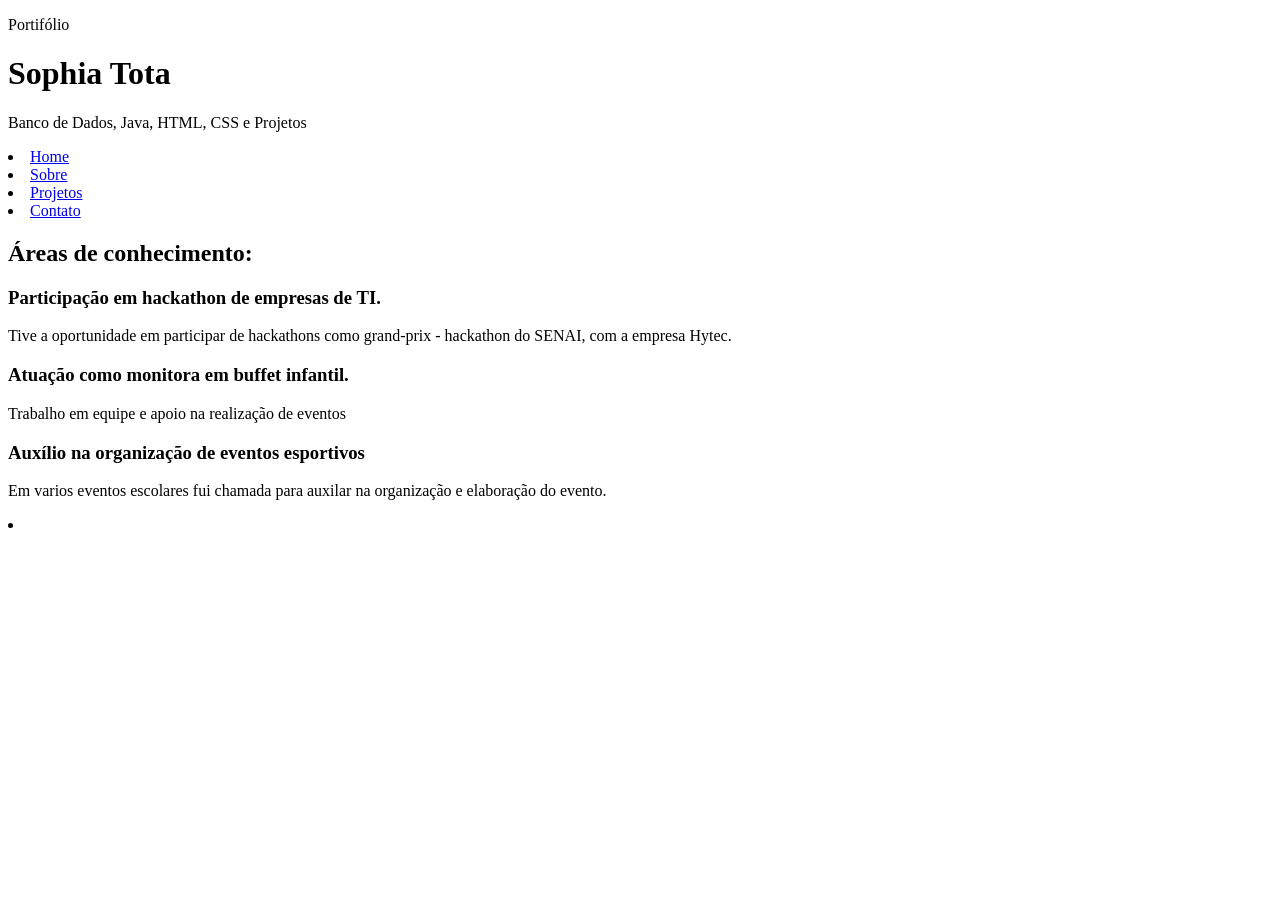
==== index.html @ 2dcf6cf9 "Atualização da página inicial do site" ====
<!DOCTYPE html>
<html lang="pt-br">
<head>
    <meta charset="UTF-8">
    <meta name="viewport" content="width=device-width, initial-scale=1.0">
    <title>Sophia Tota | Portifólio</title>
    <link rel="stylesheet=" href="./style/style.css">
</head>
<body>
    
    <header class="cabecalho">
        <div class="container">
            <p class="etiqueta">Portifólio</p>

            <h1>Sophia Tota</h1>

            <p class="subtitulo">
                Banco de Dados, Java, HTML, CSS e Projetos
            </p>

            <nav class="menu-principal">
                <li><a class="menu-link" href="index.html">Home</a></li>
                <li><a class="menu-link" href="./pages/sobre.html">Sobre</a></li>
                <li><a class="menu-link" href="./pages/projetos.html">Projetos</a></li>
                <li><a class="menu-link" href="./pages/contato.html">Contato</a></li>
            </nav>
        </div>
    </header>

    <main>
        <section class="secao">
            <div class="container">
                <h2 class="titulo-secao">Áreas de conhecimento:</h2>

                <div class="grade-cards">
                    <article class="card">
                        <h3>Participação em hackathon de empresas de TI.</h3>
                        <p>
                            Tive a oportunidade em participar de hackathons como grand-prix - 
                            hackathon do SENAI, com a empresa Hytec.
                        </p>
                    </article>

                    <article class="card">
                        <h3>Atuação como monitora em buffet infantil.</h3>
                        <p>
                            Trabalho em equipe e apoio na realização de eventos
                        </p>
                    </article>

                    <article class="card">
                        <h3>Auxílio na organização de eventos esportivos</h3>
                        <p>
                            Em varios eventos escolares fui chamada para auxilar na organização
                            e elaboração do evento. 
                        </p>
                    </article>

                    <li></li>



                </div>
            </div>
        </section>
    </main>

</body>
</html>
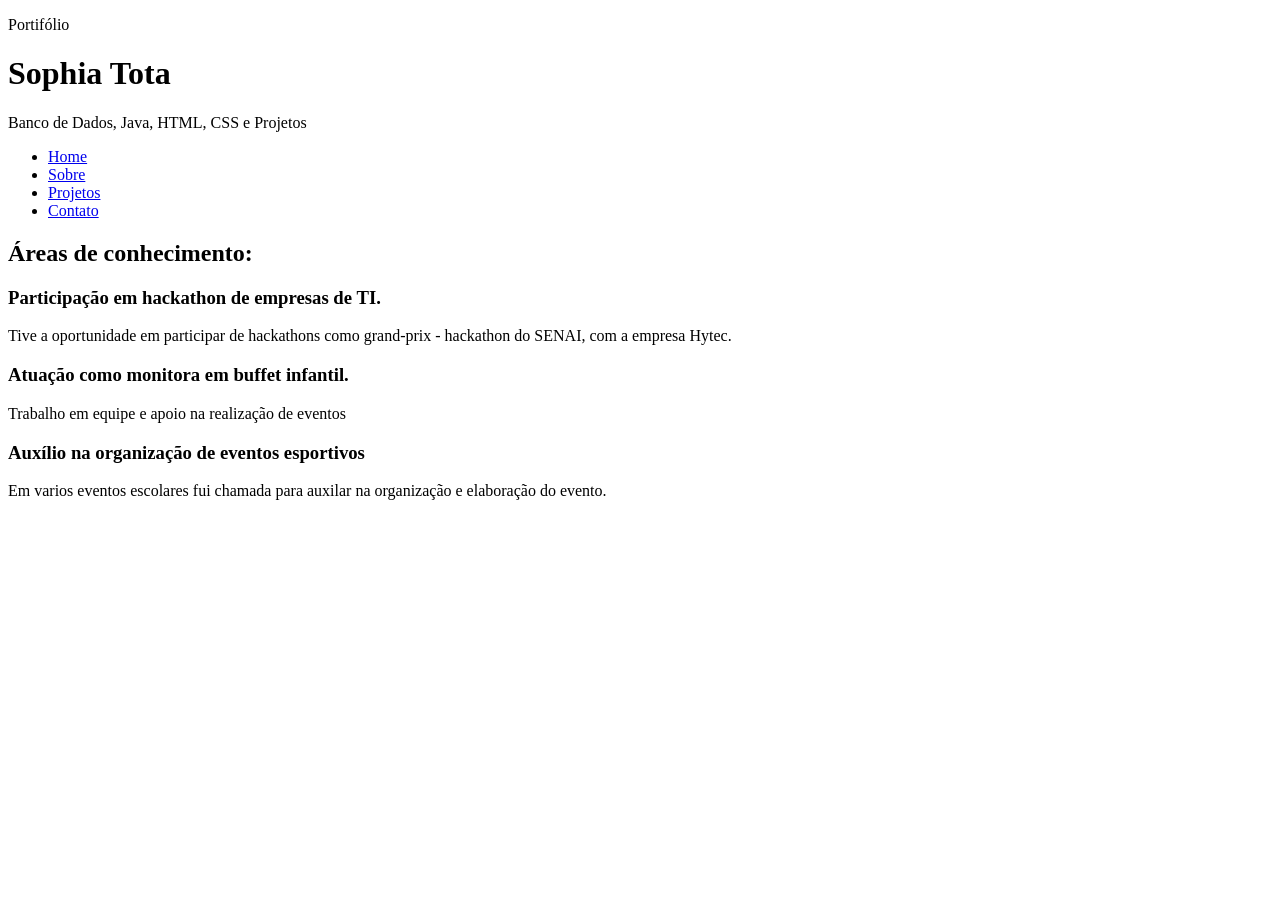
==== commit 4c022b14: "Estilização do header" ====
--- a/index.html
+++ b/index.html
@@ -4,7 +4,8 @@
     <meta charset="UTF-8">
     <meta name="viewport" content="width=device-width, initial-scale=1.0">
     <title>Sophia Tota | Portifólio</title>
-    <link rel="stylesheet=" href="./style/style.css">
+
+    <link rel="stylesheet" href="./style/style.css">
 </head>
 <body>
     
@@ -19,10 +20,12 @@
             </p>
 
             <nav class="menu-principal">
-                <li><a class="menu-link" href="index.html">Home</a></li>
-                <li><a class="menu-link" href="./pages/sobre.html">Sobre</a></li>
-                <li><a class="menu-link" href="./pages/projetos.html">Projetos</a></li>
-                <li><a class="menu-link" href="./pages/contato.html">Contato</a></li>
+                    <ul class="menu-lista">
+                    <li><a class="menu-link" href="index.html">Home</a></li>
+                    <li><a class="menu-link" href="./pages/sobre.html">Sobre</a></li>
+                    <li><a class="menu-link" href="./pages/projetos.html">Projetos</a></li>
+                    <li><a class="menu-link" href="./pages/contato.html">Contato</a></li>
+                </ul>
             </nav>
         </div>
     </header>
@@ -56,10 +59,6 @@
                         </p>
                     </article>
 
-                    <li></li>
-
-
-
                 </div>
             </div>
         </section>
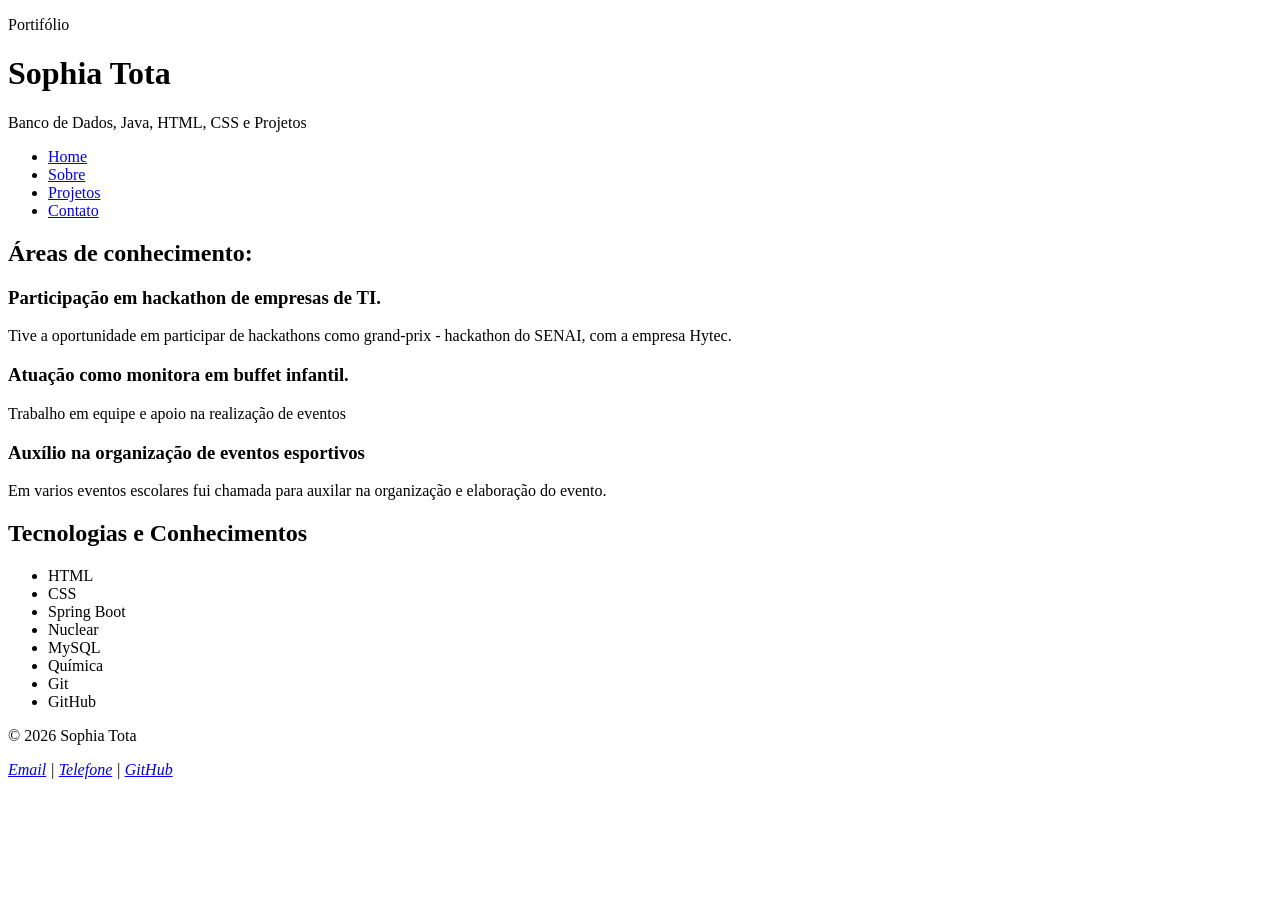
==== commit 37eaa8ee: "Adição e estilização do footer" ====
--- a/index.html
+++ b/index.html
@@ -62,7 +62,38 @@
                 </div>
             </div>
         </section>
+        <section class="secao secao-tecnologias">
+            <div class="container">
+                <h2 class="titulo-secao">Tecnologias e Conhecimentos</h2>
+                <ul class="lista-tecnologias">
+                    <li>HTML</li>
+                    <li>CSS</li>
+                    <li>Spring Boot</li>
+                    <li>Nuclear</li>
+                    <li>MySQL</li>
+                    <li>Química</li>
+                    <li>Git</li>
+                    <li>GitHub</li>
+                </ul>
+            </div>
+        </section>
     </main>
+    <footer class="rodape">
+        <div class="container">
+            <p>&copy; 2026 Sophia Tota </p>
+
+            <address>
+                <a href="sophia.ttota@gmail">Email</a>
+                <span> | </span>
+                <a href="tel+5515991891791">Telefone</a>
+                <span> | </span>
+                <a href="https://github.com/sophiatota" target="_blank">GitHub</a>
+
+            </address>
+
+        </div>
+
+    </footer>
 
 </body>
 </html>
